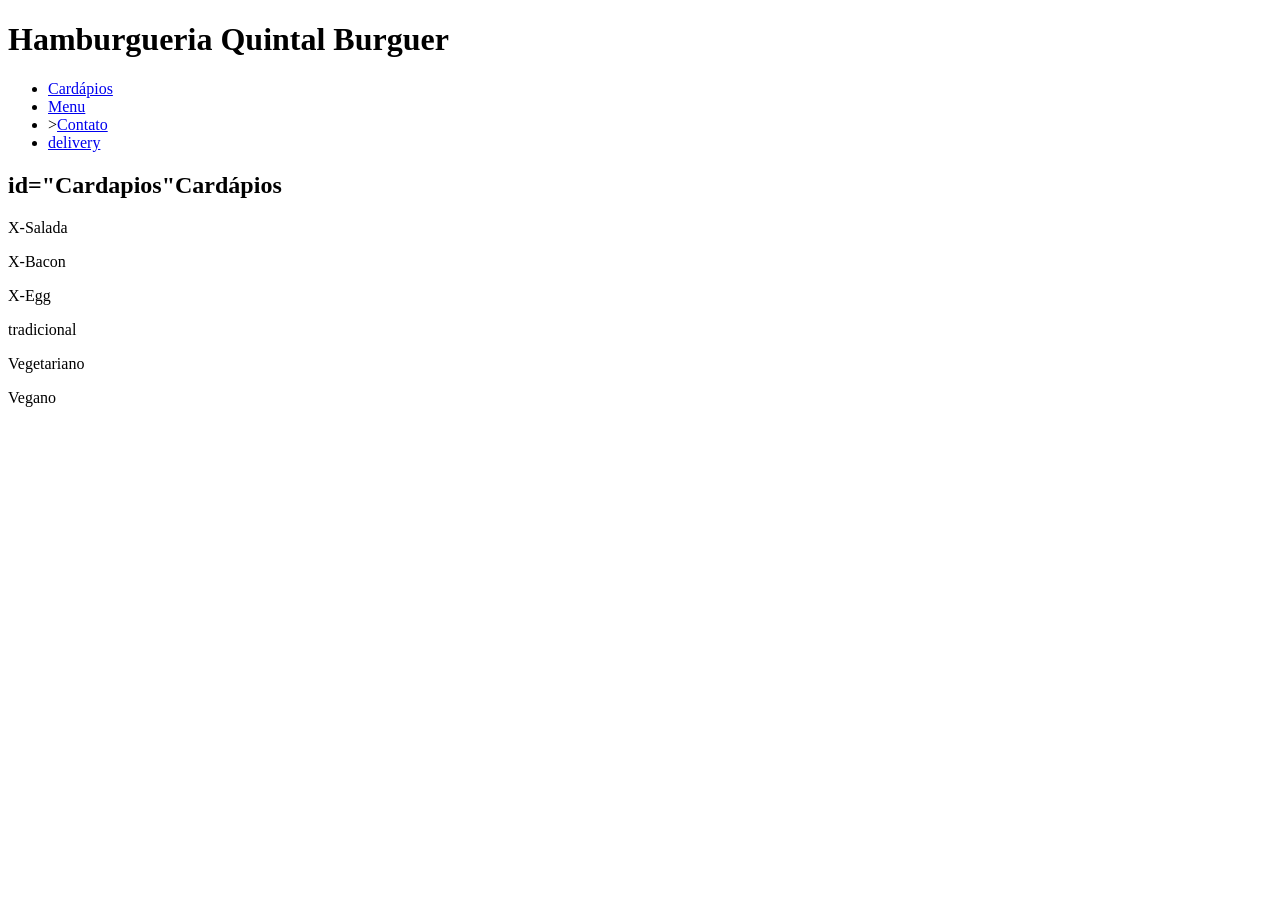
==== index.html @ c85da559 "Add files via upload" ====
<!DOCTYPE html>
<html lang="pt-br">
<head>
    <meta charset="UTF-8">
    <meta name="viewport" content="width=device-width, initial-scale=1.0">
    <title>Site da hamburgueria</title>
    <link rel="stylesheet" href="css/style.css"> 
</head>
<body>
    <header>
        <h1>Hamburgueria Quintal Burguer</h1>
        <nav>
            <ul>
                <li><a href="#cardapios">Cardápios</a></li>
                <li><a href="#menu">Menu</a></li>
                <li>><a href="#contato">Contato</a></li>
                <li><a href="#delivery">delivery</a></li>
            </ul>
        </nav>
    </header>
    <h2>id="Cardapios"Cardápios</h2>
    <p>X-Salada</p>
    <p>X-Bacon</p>
    <p>X-Egg</p>
    <p>tradicional</p>
    <p>Vegetariano</p>
    <p>Vegano</p>
</body>
</html>
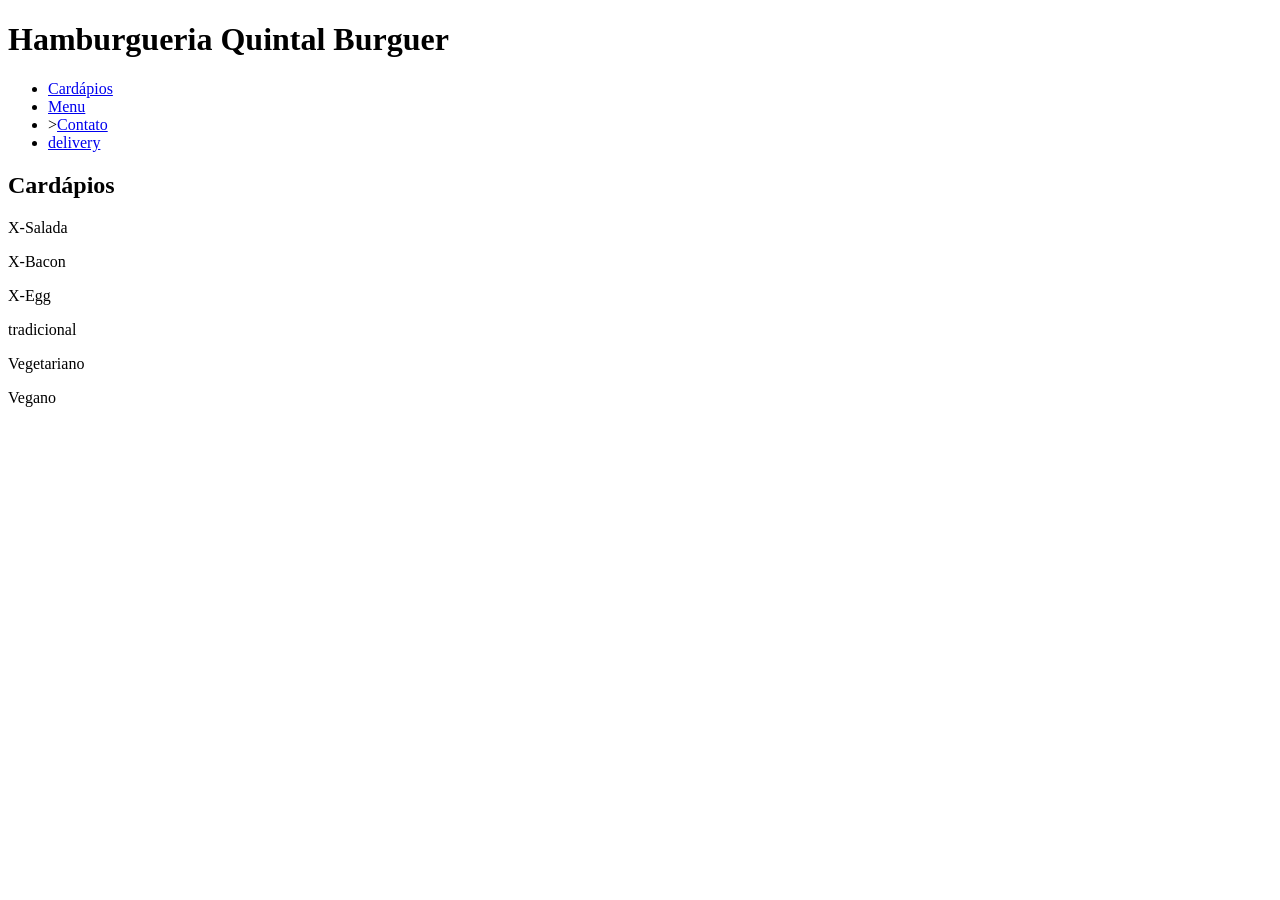
==== commit 15ed0d10: "Fix HTML header tag for Cardápios" ====
--- a/index.html
+++ b/index.html
@@ -18,7 +18,7 @@
             </ul>
         </nav>
     </header>
-    <h2>id="Cardapios"Cardápios</h2>
+    <h2 id="Cardapios">Cardápios</h2>
     <p>X-Salada</p>
     <p>X-Bacon</p>
     <p>X-Egg</p>
@@ -26,4 +26,4 @@
     <p>Vegetariano</p>
     <p>Vegano</p>
 </body>
-</html>+</html>
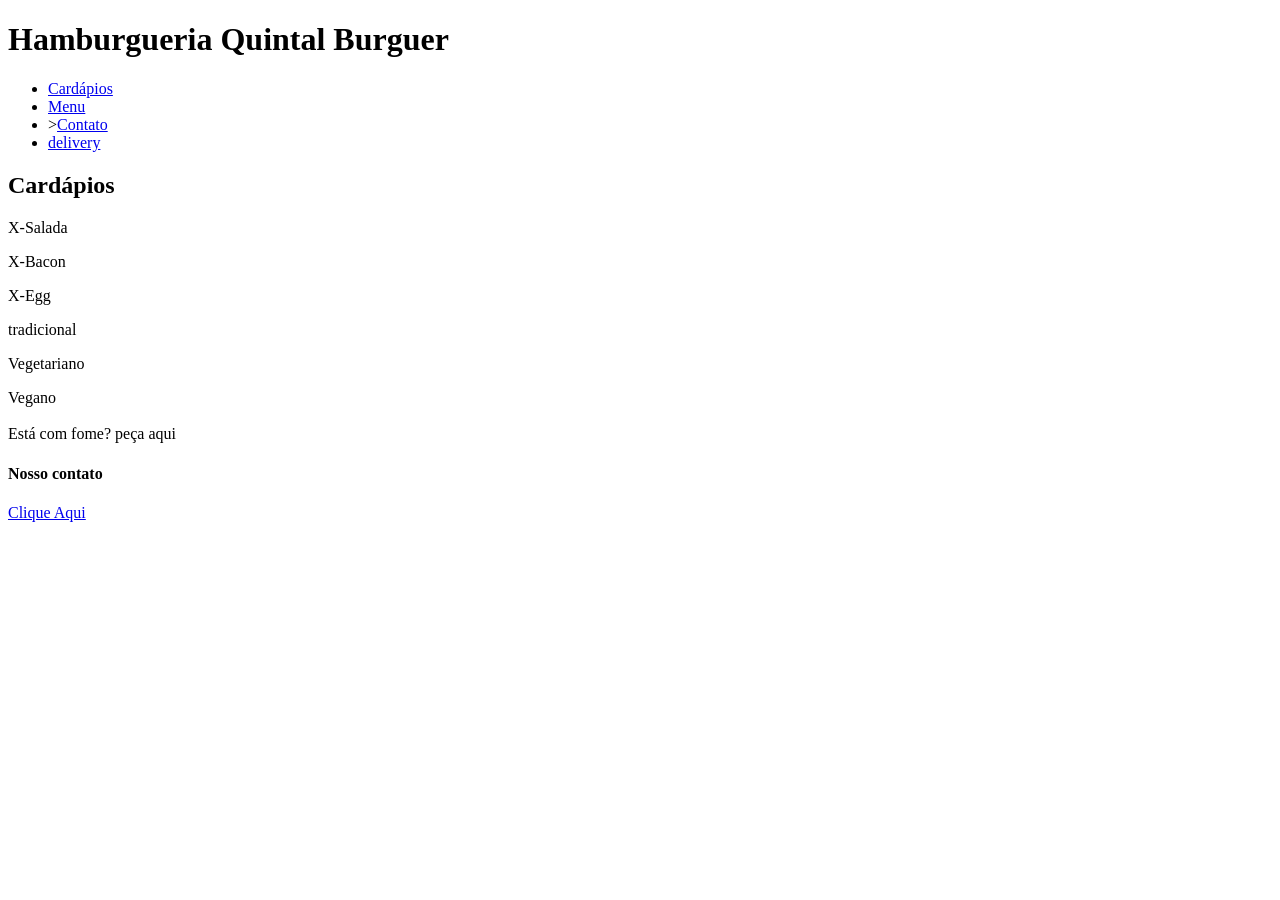
==== commit 7a7c0573: "Add delivery section and contact link in index.html" ====
--- a/index.html
+++ b/index.html
@@ -25,5 +25,9 @@
     <p>tradicional</p>
     <p>Vegetariano</p>
     <p>Vegano</p>
+    <h3 id="delivery"></h3>
+    <p><a href="https://www.ifood.com.br/"></a>Está com fome? peça aqui</p>
+    <h4 id="contato">Nosso contato</h4>
+    <a href="https://mail.google.com/mail/u/0/#inbox?compose=DmwnWtMmTvsZFHvZZtfpqPRGMTBSvpmQSGjqdrdsVgkQhxkMbfFvchTJXJNppVTNDxLjXDkFgnLL" class="botao-verde">Clique Aqui</a>
 </body>
 </html>
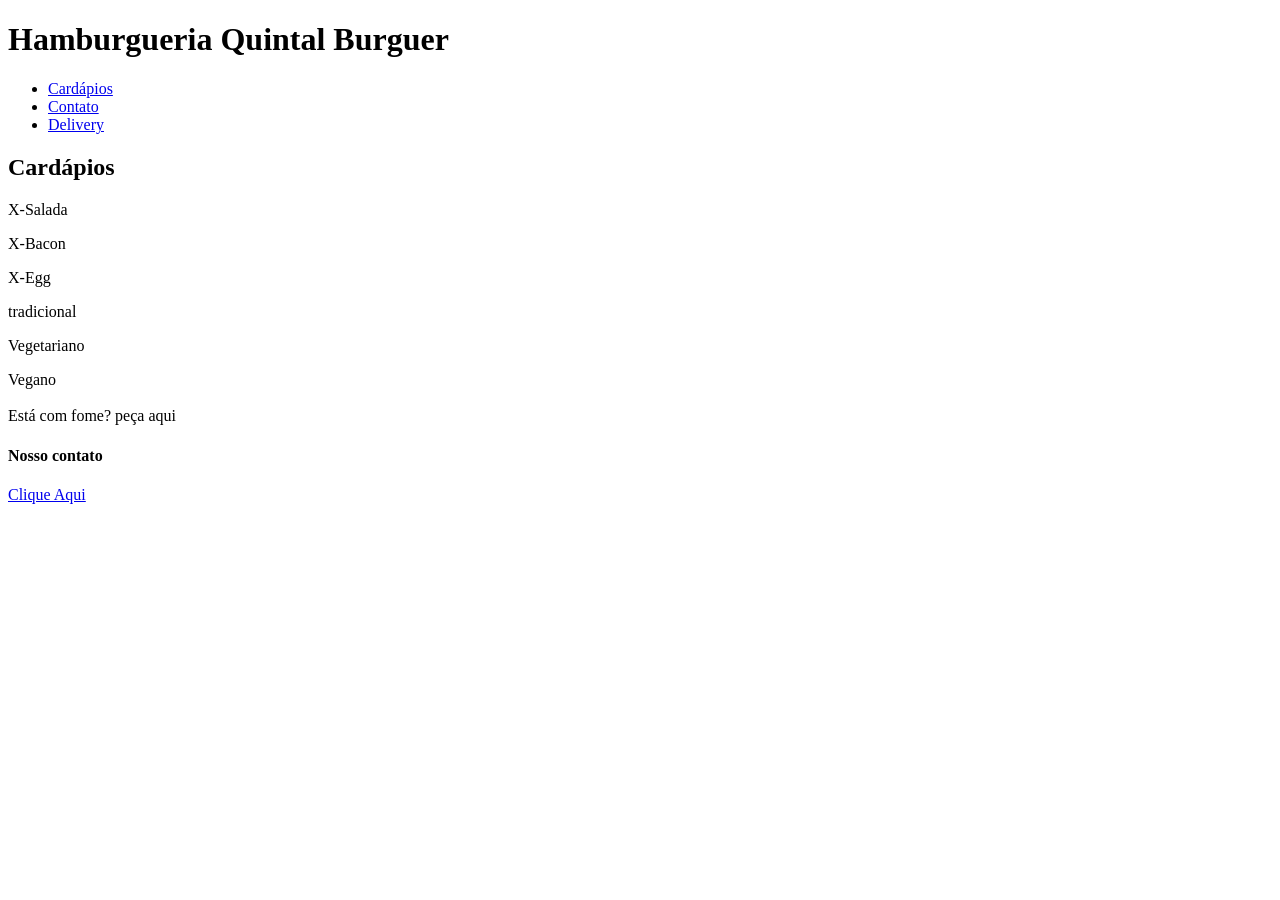
==== commit 745b484f: "Fix menu items and update heading IDs in index.html" ====
--- a/index.html
+++ b/index.html
@@ -12,13 +12,12 @@
         <nav>
             <ul>
                 <li><a href="#cardapios">Cardápios</a></li>
-                <li><a href="#menu">Menu</a></li>
-                <li>><a href="#contato">Contato</a></li>
-                <li><a href="#delivery">delivery</a></li>
+                <li><a href="#contato">Contato</a></li>
+                <li><a href="#delivery">Delivery</a></li>
             </ul>
         </nav>
     </header>
-    <h2 id="Cardapios">Cardápios</h2>
+    <h2 id="cardapios">Cardápios</h2>
     <p>X-Salada</p>
     <p>X-Bacon</p>
     <p>X-Egg</p>
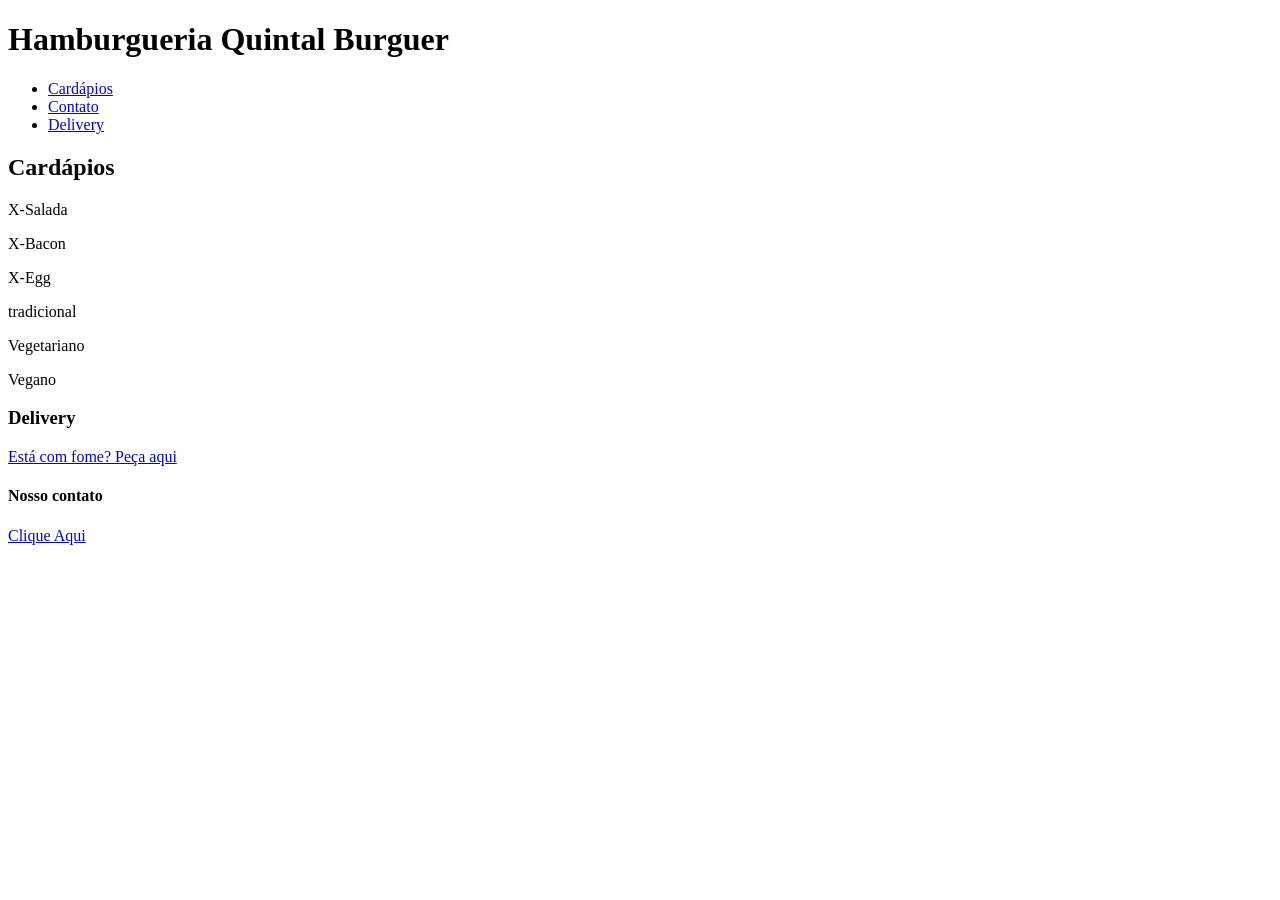
==== commit 93d1622f: "Add delivery section and update links to open in new tab" ====
--- a/index.html
+++ b/index.html
@@ -24,9 +24,9 @@
     <p>tradicional</p>
     <p>Vegetariano</p>
     <p>Vegano</p>
-    <h3 id="delivery"></h3>
-    <p><a href="https://www.ifood.com.br/"></a>Está com fome? peça aqui</p>
+    <h3 id="delivery">Delivery</h3>
+    <p><a href="https://www.ifood.com.br/"target="_blank">Está com fome? Peça aqui</a></p>
     <h4 id="contato">Nosso contato</h4>
-    <a href="https://mail.google.com/mail/u/0/#inbox?compose=DmwnWtMmTvsZFHvZZtfpqPRGMTBSvpmQSGjqdrdsVgkQhxkMbfFvchTJXJNppVTNDxLjXDkFgnLL" class="botao-verde">Clique Aqui</a>
+    <a href="https://mail.google.com/mail/u/0/#inbox?compose=DmwnWtMmTvsZFHvZZtfpqPRGMTBSvpmQSGjqdrdsVgkQhxkMbfFvchTJXJNppVTNDxLjXDkFgnLL" class="botao-verde" target="_blank">Clique Aqui</a>
 </body>
 </html>
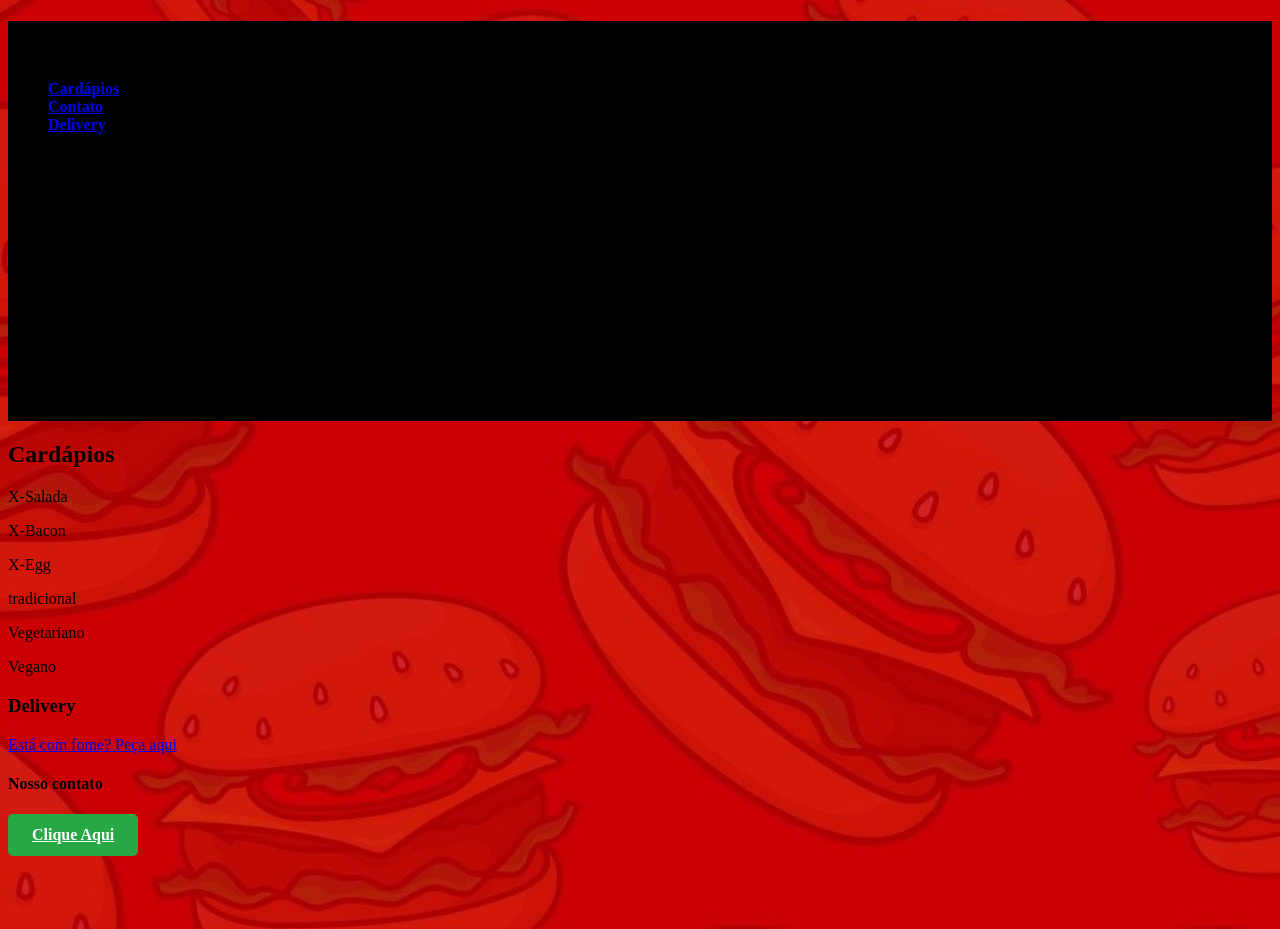
==== commit 5c900a49: "Fix stylesheet link in index.html" ====
--- a/index.html
+++ b/index.html
@@ -4,7 +4,7 @@
     <meta charset="UTF-8">
     <meta name="viewport" content="width=device-width, initial-scale=1.0">
     <title>Site da hamburgueria</title>
-    <link rel="stylesheet" href="css/style.css"> 
+    <link rel="stylesheet" href="style.css"> 
 </head>
 <body>
     <header>
--- a/style.css
+++ b/style.css
@@ -0,0 +1,27 @@
+body {
+    background-image: url(Hamburgueriafundo.jpg);
+    background-size: cover;
+    background-position: center;
+    background-repeat: no-repeat;
+    min-height: 100vh;
+}
+header {
+    background-color:black;
+    font-weight: bold;
+    width: 100%;
+    height: 400px;
+}
+html {
+    scroll-behavior: smooth;
+}
+.botao-verde {
+    display: inline-block;
+    padding: 12px 24px;
+    background-color: #28a745;
+    color: #ffffff;
+    font-size: 16px;
+    font-weight: bold;
+    text-align: center;
+    border-radius: 5px;
+    transition: background-color 0.3s ease;
+}
